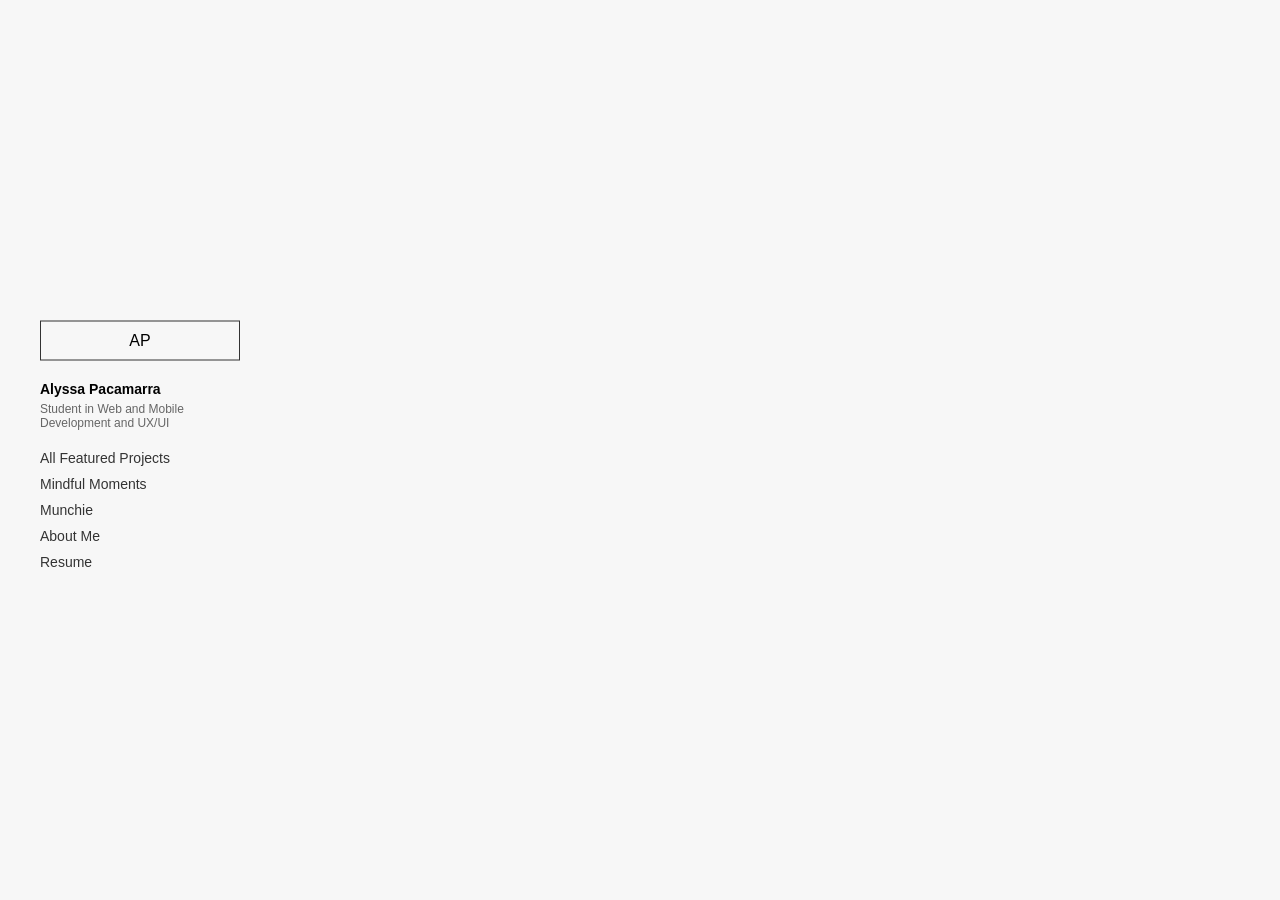
==== about.html @ 76921de6 "Add files via upload" ====
<!DOCTYPE html>
<html lang="en">
<head>
  <meta charset="UTF-8">
  <meta name="viewport" content="width=device-width, initial-scale=1.0">
  <title>Mindful Moments</title>

  <link rel="stylesheet" href="styles.css">
  <link rel="stylesheet" href="layout.css">
</head>

<body>

  <!-- SIDEBAR -->
  <div class="sidebar">
    <div class="logo">AP</div>

    <h3>Alyssa Pacamarra</h3>
    <p>Student in Web and Mobile Development and UX/UI</p>

    <div class="nav-links">
      <a href="index.html">All Featured Projects</a>
      <a href="project1.html">Mindful Moments</a>
      <a href="project2.html">Munchie</a>
      <a href="about.html">About Me</a>
      <a href="resume.html">Resume</a>
    </div>
  </div>

</body>
</html>
---- styles.css ----
* {
  margin: 0;
  padding: 0;
  box-sizing: border-box;
  font-family: Arial, sans-serif;
}

body {
  display: flex;
  background: #f7f7f7;
}

/* SIDEBAR */
.sidebar {
  position: fixed;
  left: 40px;
  top: 50%;
  transform: translateY(-50%);
  width: 200px;
}

.logo {
  border: 1px solid #333;
  padding: 10px;
  text-align: center;
  margin-bottom: 20px;
}

.sidebar h3 {
  font-size: 14px;
  margin-bottom: 5px;
}

.sidebar p {
  font-size: 12px;
  color: #666;
  margin-bottom: 20px;
}

.nav-links a {
  display: block;
  text-decoration: none;
  color: #333;
  margin: 10px 0;
  font-size: 14px;
}

.nav-links a:hover {
  text-decoration: underline;
}

/* MAIN */
.main {
  margin-left: 300px;
  padding: 80px 60px;
  width: 100%;
}

.intro h1 {
  font-size: 24px;
  margin-bottom: 10px;
}

.intro p {
  color: #666;
  max-width: 600px;
  margin-bottom: 60px;
}

/* PROJECTS (non-layout styling only) */
.project {
  align-items: center;
  margin-bottom: 60px;
  gap: 40px;
}

.project-img {
  width: 300px;
  height: 180px;
  background: #eaeaea;
  display: flex;
  align-items: center;
  justify-content: center;
}

.project-img img {
  max-width: 80%;
}

.project-content h3 {
  font-size: 16px;
  margin-bottom: 10px;
}

.project-content p {
  font-size: 14px;
  color: #666;
  margin-bottom: 15px;
  max-width: 400px;
}

.btn {
  border: 1px solid #7b61ff;
  padding: 8px 16px;
  font-size: 12px;
  background: none;
  cursor: pointer;
  transition: 0.2s;
}

.btn:hover {
  background: #7b61ff;
  color: white;
}

/* PROJECT PAGE (non-layout parts) */
.project-page {
  max-width: 900px;
}

.hero {
  margin: 30px 0;
  display: flex;
  justify-content: center;
}

.hero img {
  width: 400px;
}

.project-desc {
  max-width: 700px;
  margin: 20px 0;
  color: #666;
}

.section {
  margin: 40px 0;
  max-width: 700px;
}

.section h3 {
  margin-bottom: 10px;
}
---- layout.css ----
/* PROJECT ROW LAYOUT */
.project {
  display: flex;
}

/* INFO GRID */
.info-grid {
  display: grid;
  grid-template-columns: 1fr 1fr;
  gap: 10px 40px;
  margin: 30px 0;
  font-size: 14px;
}

/* IMAGE GRID */
.image-grid {
  display: grid;
  grid-template-columns: 1fr 1fr;
  gap: 20px;
  margin: 30px 0;
}

.img-box {
  height: 150px;
}

/* HERO CENTERING (layout-only) */
.hero {
  display: flex;
  justify-content: center;
}
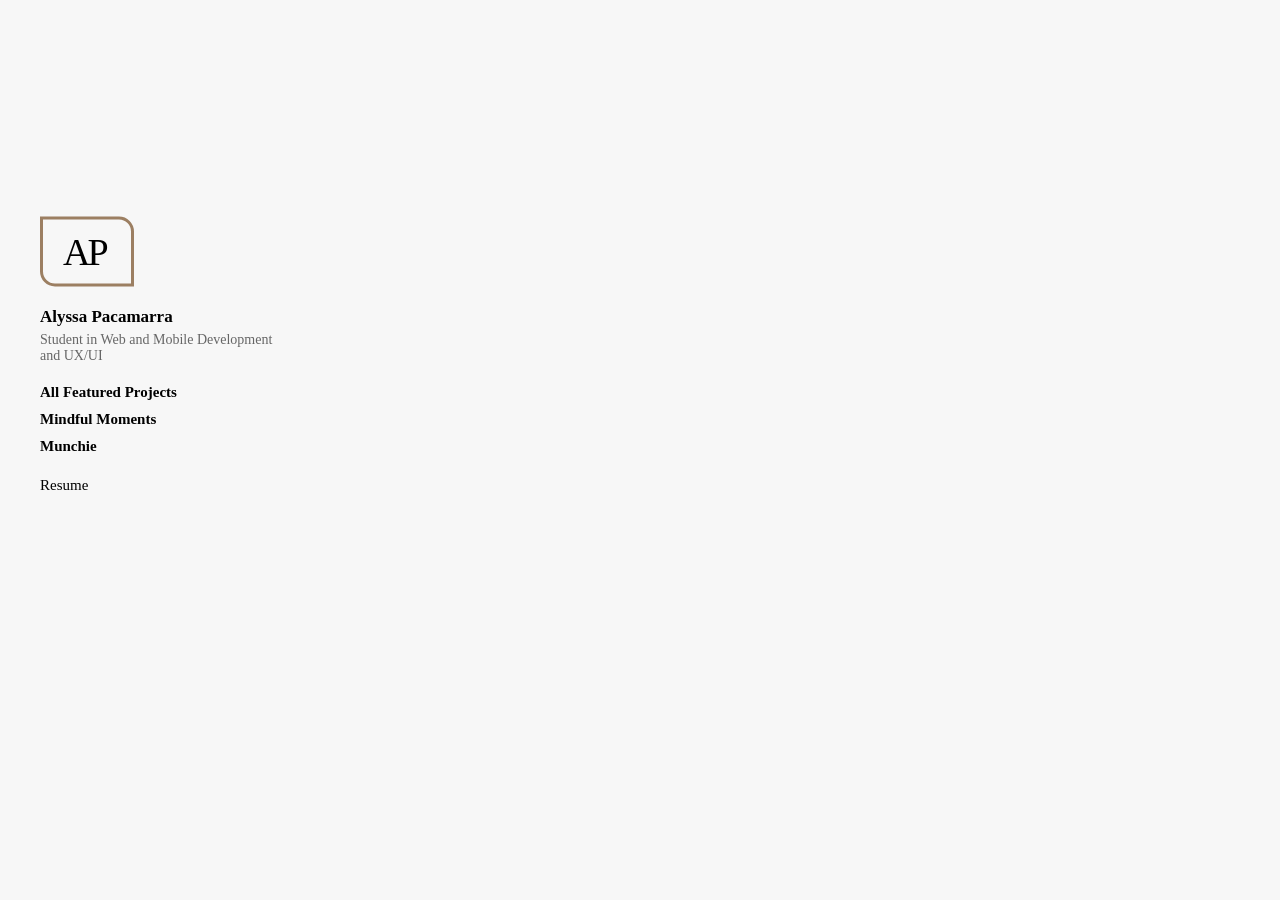
==== commit 995c9a62: "updates" ====
--- a/about.html
+++ b/about.html
@@ -12,19 +12,23 @@
 <body>
 
   <!-- SIDEBAR -->
-  <div class="sidebar">
-    <div class="logo">AP</div>
-
+ <div class="sidebar">
+    <a href="index.html" class="logo">AP</a>
+    
     <h3>Alyssa Pacamarra</h3>
-    <p>Student in Web and Mobile Development and UX/UI</p>
+    <p>Student in Web and Mobile Development<br/>and UX/UI</p>
 
     <div class="nav-links">
-      <a href="index.html">All Featured Projects</a>
-      <a href="project1.html">Mindful Moments</a>
-      <a href="project2.html">Munchie</a>
-      <a href="about.html">About Me</a>
-      <a href="resume.html">Resume</a>
+      <a href="index.html" class="main-link">All Featured Projects</a>
+      <a href="project1.html" class="main-link">Mindful Moments</a>
+      <a href="project2.html" class="main-link">Munchie</a>
+
+      <div class="nav-spacer"></div>
+
+      <!-- <a href="about.html" class="secondary-link">About Me</a> -->
+      <a href="resume.html" class="secondary-link">Resume</a>
     </div>
+    
   </div>
 
 </body>
--- a/styles.css
+++ b/styles.css
@@ -2,7 +2,7 @@
   margin: 0;
   padding: 0;
   box-sizing: border-box;
-  font-family: Arial, sans-serif;
+  font-family: 'Times New Roman', Times, serif, sans-serif;
 }
 
 body {
@@ -14,39 +14,61 @@
 .sidebar {
   position: fixed;
   left: 40px;
-  top: 50%;
+  top: 40%;
   transform: translateY(-50%);
-  width: 200px;
+  width: 300px;
 }
 
 .logo {
-  border: 1px solid #333;
-  padding: 10px;
+  font-family: 'Allura', cursive;
+  font-size: 38px;
+  letter-spacing: -3px;
+  border: 3px solid #9C7F62;
+  padding: 10px 25px 10px 20px;
+  display: inline-block;
+
   text-align: center;
   margin-bottom: 20px;
+  text-decoration: none;
+  color: inherit;
+  border-radius: 0px 15px 0px 15px;
 }
 
 .sidebar h3 {
-  font-size: 14px;
+  font-size: 17px;
   margin-bottom: 5px;
 }
 
 .sidebar p {
-  font-size: 12px;
+  font-size: 14px;
   color: #666;
   margin-bottom: 20px;
 }
 
 .nav-links a {
+  color: black;
+  text-decoration: none;
   display: block;
-  text-decoration: none;
-  color: #333;
   margin: 10px 0;
-  font-size: 14px;
+  font-size: 15px;
 }
 
 .nav-links a:hover {
-  text-decoration: underline;
+  color: #9C7F62;
+}
+
+.main-link {
+  font-weight: 700;
+  color: #9C7F62;
+}
+
+.secondary-link {
+  font-weight: 400;
+  color: black;
+}
+
+.nav-spacer {
+  height: 2px;
 }
 
 /* MAIN */
@@ -63,11 +85,11 @@
 
 .intro p {
   color: #666;
-  max-width: 600px;
+  max-width: 750px;
   margin-bottom: 60px;
 }
 
-/* PROJECTS (non-layout styling only) */
+/* PROJECTS */
 .project {
   align-items: center;
   margin-bottom: 60px;
@@ -81,10 +103,13 @@
   display: flex;
   align-items: center;
   justify-content: center;
+  box-shadow: 0 8px 20px rgba(0, 0, 0, 0.15);
 }
 
 .project-img img {
-  max-width: 80%;
+  max-width: 100%;
+  border-radius: 5px;
+
 }
 
 .project-content h3 {
@@ -100,7 +125,8 @@
 }
 
 .btn {
-  border: 1px solid #7b61ff;
+  border: 1px solid #9C7F62;
+  border-radius: 3px;
   padding: 8px 16px;
   font-size: 12px;
   background: none;
@@ -109,13 +135,14 @@
 }
 
 .btn:hover {
-  background: #7b61ff;
+  background: #9C7F62;
   color: white;
 }
 
-/* PROJECT PAGE (non-layout parts) */
+/* PROJECT PAGE */
 .project-page {
-  max-width: 900px;
+  max-width: 750px;
+  margin-left: 25em;
 }
 
 .hero {
@@ -125,7 +152,7 @@
 }
 
 .hero img {
-  width: 400px;
+  width: 450px;
 }
 
 .project-desc {
@@ -141,4 +168,10 @@
 
 .section h3 {
   margin-bottom: 10px;
+}
+
+/* RESUME PAGE */
+.resume img {
+  margin-left: 30em;
+  width: 600px;
 }
--- a/layout.css
+++ b/layout.css
@@ -1,4 +1,4 @@
-/* PROJECT ROW LAYOUT */
+/* PROJECT ROW */
 .project {
   display: flex;
 }
@@ -24,7 +24,7 @@
   height: 150px;
 }
 
-/* HERO CENTERING (layout-only) */
+/* HERO CENTERING */
 .hero {
   display: flex;
   justify-content: center;
